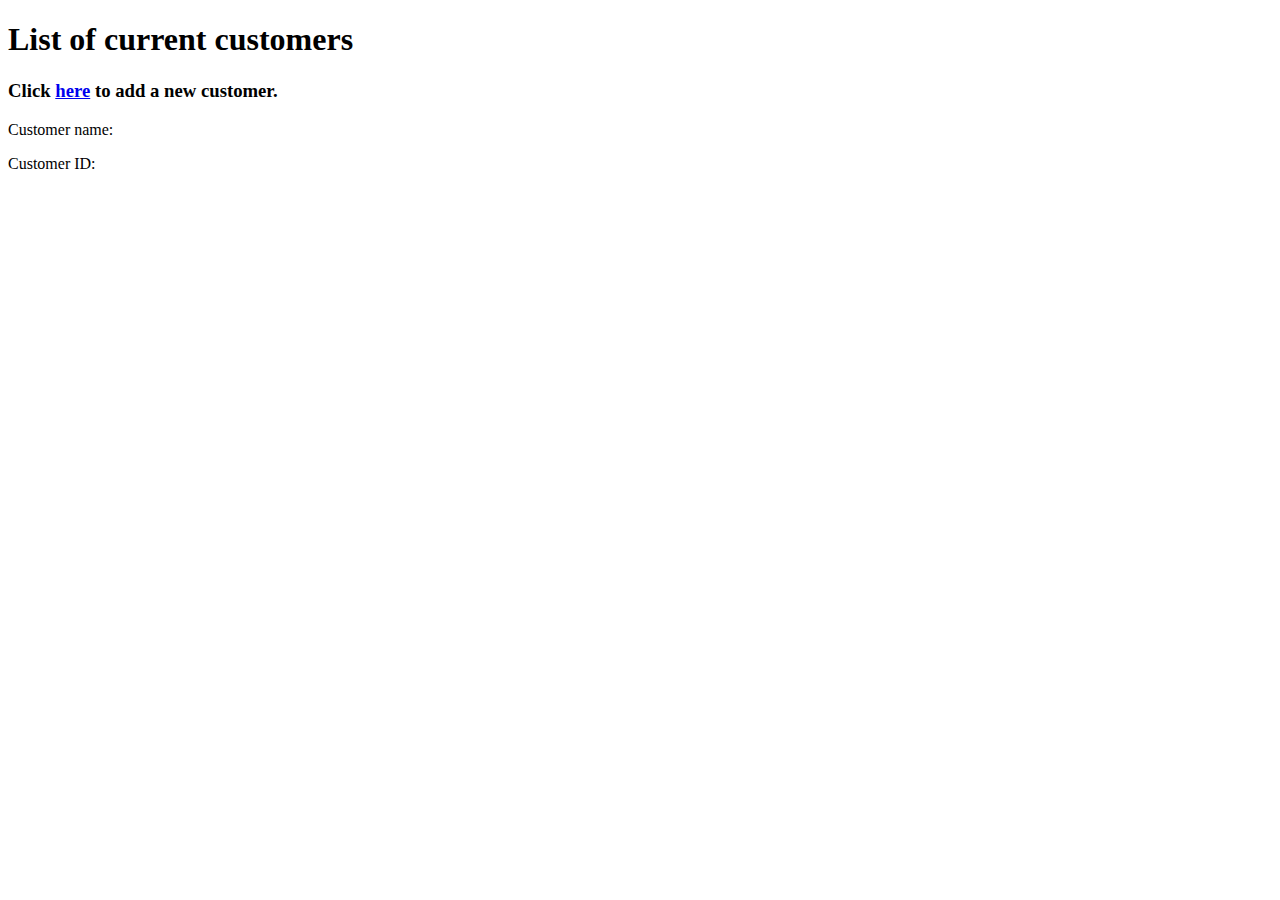
==== src/main/resources/templates/customers.html @ a60a976c "front-end added" ====
<!DOCTYPE html>
<html lang="en" xmlns:th="http://www.thymeleaf.org">
<head>
    <meta charset="UTF-8" />
    <title>Customers</title>
</head>
<body>
<h1>List of current customers</h1>
<h3>Click <a href="/new_customer">here</a> to add a new customer.</h3>
<div th:each="customer : ${customers}" class="customer-card">
    <p>Customer name: <span th:text="${customer.firstName}"></span> <span th:text="${customer.lastName}"></span></p>
    <p>Customer ID: <a th:href="@{'/customers/' + ${customer.id}}"><span th:text="${customer.id}"></span></a></p>
</div>
</body>
</html>
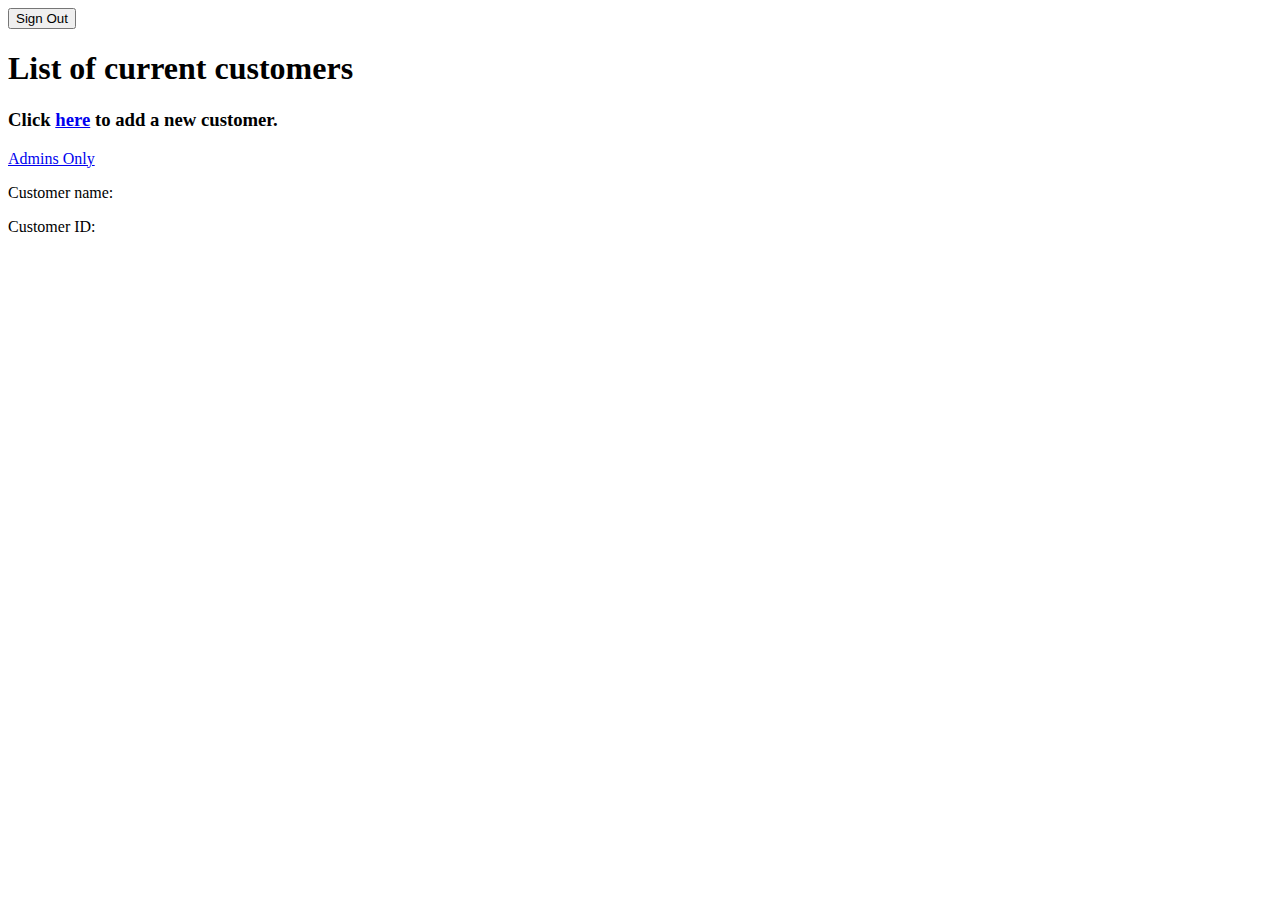
==== commit 42182ac6: "Added authentication and authorization for users" ====
--- a/src/main/resources/templates/customers.html
+++ b/src/main/resources/templates/customers.html
@@ -1,12 +1,19 @@
 <!DOCTYPE html>
-<html lang="en" xmlns:th="http://www.thymeleaf.org">
+<html lang="en" xmlns:th="http://www.thymeleaf.org"
+      xmlns:sec="http://www.thymeleaf.org/thymeleaf-extras-springsecurity4">
 <head>
     <meta charset="UTF-8" />
     <title>Customers</title>
 </head>
 <body>
+<div sec:authorize="isAuthenticated()">
+    <form th:action="@{/logout}" method="post">
+        <input type="submit" value="Sign Out"/>
+    </form>
+</div>
 <h1>List of current customers</h1>
 <h3>Click <a href="/new_customer">here</a> to add a new customer.</h3>
+<a sec:authorize="hasRole('ROLE_ADMIN')" href="/admins-only">Admins Only</a>
 <div th:each="customer : ${customers}" class="customer-card">
     <p>Customer name: <span th:text="${customer.firstName}"></span> <span th:text="${customer.lastName}"></span></p>
     <p>Customer ID: <a th:href="@{'/customers/' + ${customer.id}}"><span th:text="${customer.id}"></span></a></p>
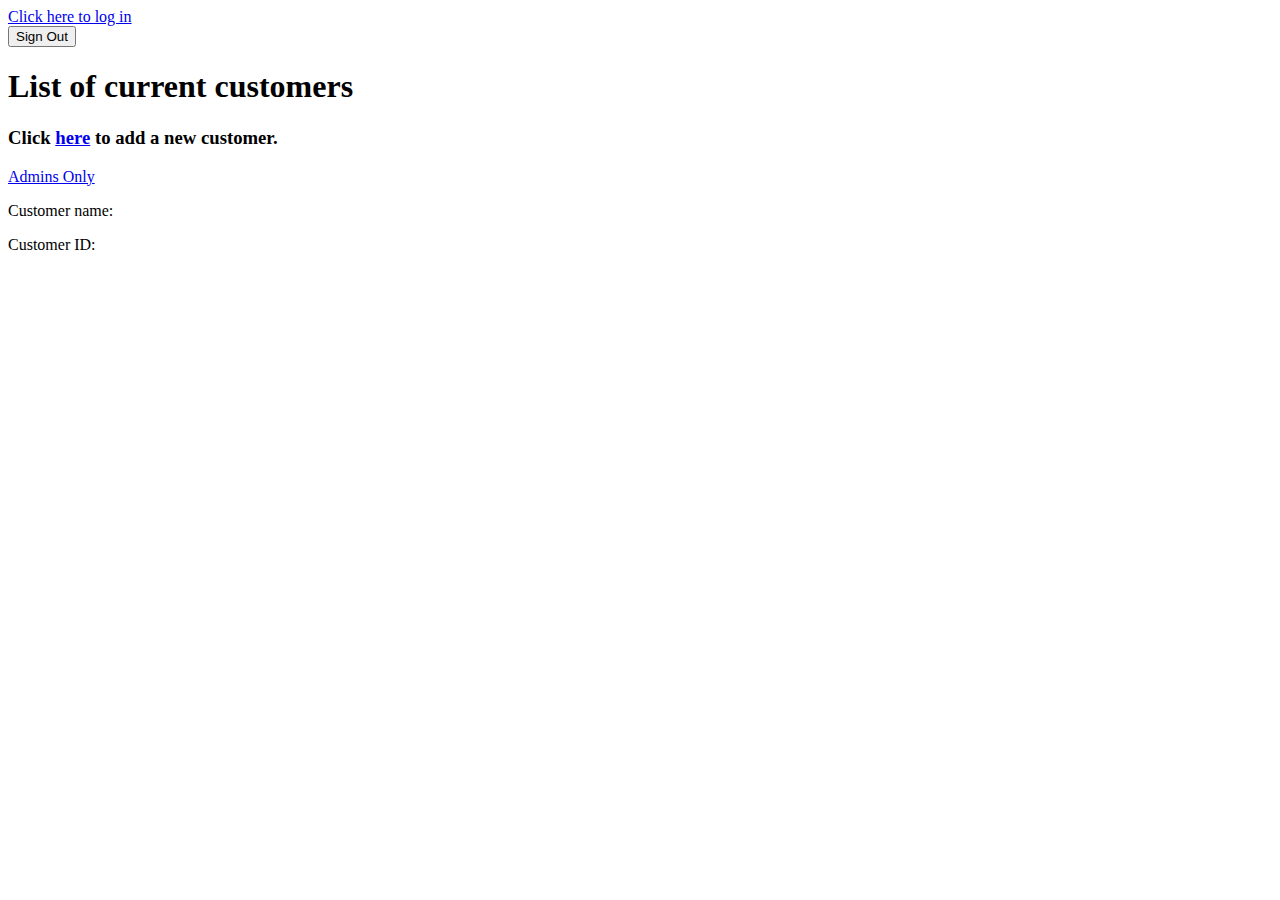
==== commit 0bd20e2f: "made some adjustments to styles" ====
--- a/src/main/resources/templates/customers.html
+++ b/src/main/resources/templates/customers.html
@@ -6,14 +6,17 @@
     <title>Customers</title>
 </head>
 <body>
+<a sec:authorize="!isAuthenticated()" href="/login">Click here to log in</a>
 <div sec:authorize="isAuthenticated()">
     <form th:action="@{/logout}" method="post">
         <input type="submit" value="Sign Out"/>
     </form>
 </div>
 <h1>List of current customers</h1>
-<h3>Click <a href="/new_customer">here</a> to add a new customer.</h3>
+<h3 sec:authorize="hasRole('ROLE_ADMIN')">Click <a href="/new_customer">here</a> to add a new customer.</h3>
+
 <a sec:authorize="hasRole('ROLE_ADMIN')" href="/admins-only">Admins Only</a>
+
 <div th:each="customer : ${customers}" class="customer-card">
     <p>Customer name: <span th:text="${customer.firstName}"></span> <span th:text="${customer.lastName}"></span></p>
     <p>Customer ID: <a th:href="@{'/customers/' + ${customer.id}}"><span th:text="${customer.id}"></span></a></p>
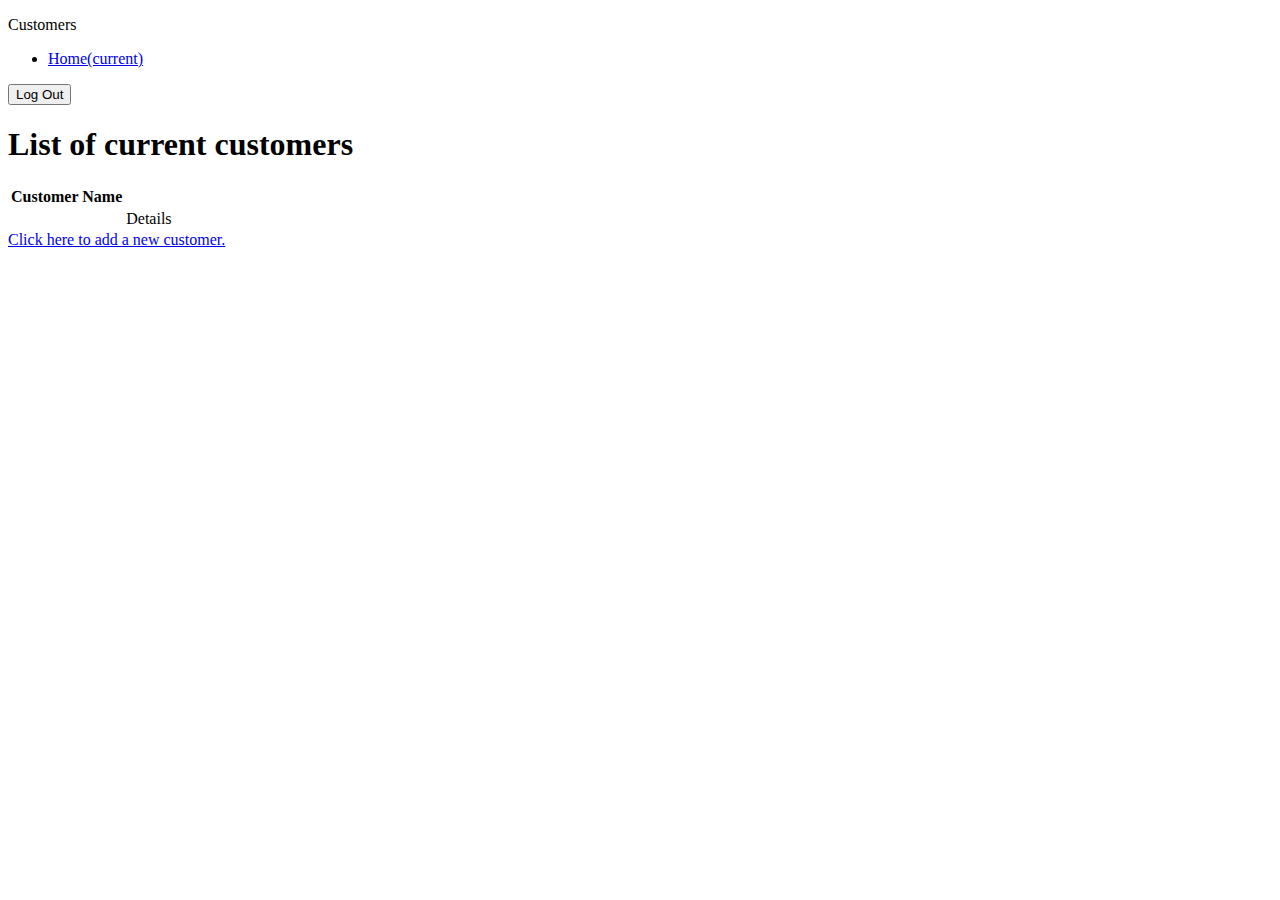
==== commit 2f728a82: "overhauled front end css to incorporate bootstrap styles" ====
--- a/src/main/resources/templates/customers.html
+++ b/src/main/resources/templates/customers.html
@@ -2,24 +2,48 @@
 <html lang="en" xmlns:th="http://www.thymeleaf.org"
       xmlns:sec="http://www.thymeleaf.org/thymeleaf-extras-springsecurity4">
 <head>
-    <meta charset="UTF-8" />
+    <meta charset="UTF-8"/>
     <title>Customers</title>
+    <link rel="shortcut icon" href="images/favicon.ico" />
+    <link rel="stylesheet" href="css/bootstrap.css" />
+    <link rel="stylesheet" href="css/font-awesome.min.css" />
+    <link rel="stylesheet" type="text/css" href="css/styles.css" />
 </head>
 <body>
-<a sec:authorize="!isAuthenticated()" href="/login">Click here to log in</a>
-<div sec:authorize="isAuthenticated()">
-    <form th:action="@{/logout}" method="post">
-        <input type="submit" value="Sign Out"/>
-    </form>
-</div>
-<h1>List of current customers</h1>
-<h3 sec:authorize="hasRole('ROLE_ADMIN')">Click <a href="/new_customer">here</a> to add a new customer.</h3>
+<nav class="navbar navbar-toggleable-md navbar-inverse bg-inverse">
+    <p class="navbar-brand">Customers</p>
+    <div class="collapse navbar-collapse" id="navbarNav">
+        <ul class="navbar-nav">
+            <li class="nav-item active">
+                <a class="nav-link home-link" href="/customers">Home<span class="sr-only">(current)</span></a>
+            </li>
+        </ul>
+    </div>
 
-<a sec:authorize="hasRole('ROLE_ADMIN')" href="/admins-only">Admins Only</a>
+    <div class="collapse navbar-collapse ml-auto" sec:authorize="isAuthenticated()">
+        <form class="form-inline my-2 my-lg-0" th:action="@{/logout}" method="post">
+            <button class="btn btn-outline-primary my-2 my-sm-0" type="submit">Log Out</button>
+        </form>
+    </div>
+</nav>
 
-<div th:each="customer : ${customers}" class="customer-card">
-    <p>Customer name: <span th:text="${customer.firstName}"></span> <span th:text="${customer.lastName}"></span></p>
-    <p>Customer ID: <a th:href="@{'/customers/' + ${customer.id}}"><span th:text="${customer.id}"></span></a></p>
+<div class="customer-list">
+<h1 class="list-header">List of current customers</h1>
+<table class="table table-bordered">
+    <thead>
+    <tr>
+        <th>Customer Name</th>
+        <th></th>
+    </tr>
+    </thead>
+    <tbody>
+    <tr th:each="customer : ${customers}" class="customer-card">
+        <th scope="row"><span th:text="${customer.firstName}"></span> <span th:text="${customer.lastName}"></span></th>
+        <td><a th:href="@{'/customers/' + ${customer.id}}" class="btn btn-primary">Details</a></td>
+    </tr>
+    </tbody>
+</table>
+    <a sec:authorize="hasRole('ROLE_ADMIN')" href="/new_customer" class="btn btn-primary add-customer-btn">Click here to add a new customer.</a>
 </div>
 </body>
 </html>